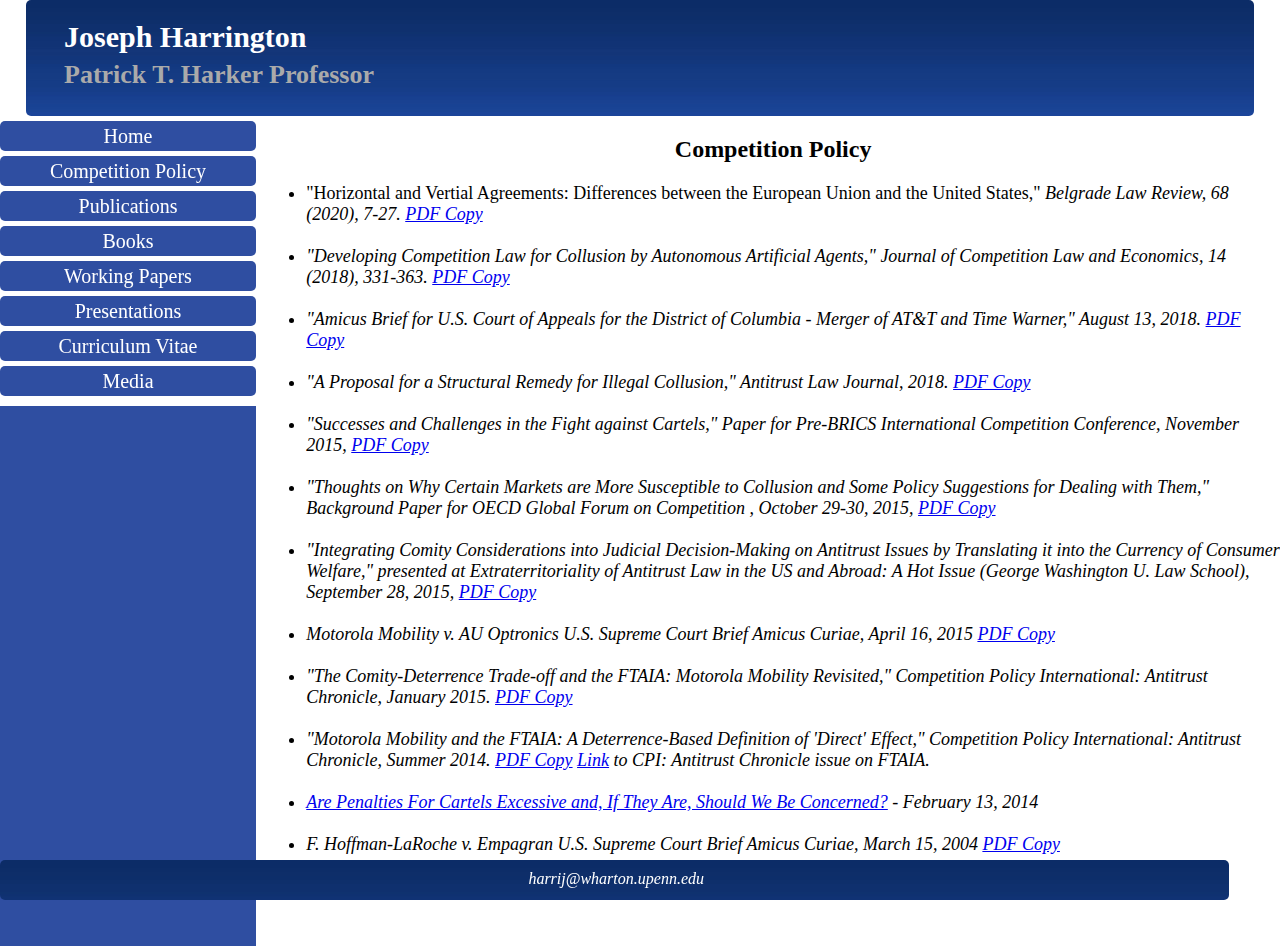
==== blog.html @ 752e0afa "Update blog.html" ====
<!DOCTYPE html PUBLIC "-//W3C//DTD XHTML 1.0 Transitional//EN" "http://www.w3.org/TR/xhtml1/DTD/xhtml1-transitional.dtd">

<html xmlns="http://www.w3.org/1999/xhtml">

	<head>
		<meta http-equiv="content-type" content="text/html;charset=utf-8" />
		<meta name="generator" content="Adobe GoLive" />
		<title>Joseph Harrington - Competition Policy</title>
		<link rel="stylesheet" type="text/css" href="style.css"/>
		<script type="text/javascript" src="js/jquery.js"></script>
		<script type="text/javascript" src="js/script.js"></script>
	</head>

	<body class="blogPage">
		<div class="wrapper">
			<div class="header">
				
					<a href="http://www.wharton.upenn.edu/" target="_blank"></a>
				</div>
				<div class="title">
					Joseph Harrington
				</div>
				<div class="designation">
					Patrick T. Harker Professor 
				</div>
			</div>
			<div class="tabsSection">
				<div class="tabs">
					<div class="tab">
						<a href="index.html">Home</a>
					</div>
					<div class="tab">
						<a href="blog.html">Competition Policy</a>
					</div>
					<div class="tab">
						<a href="publications.html">Publications</a>
					</div>
					<div class="tab">
						<a href="books.html">Books</a>
					</div>
					<div class="tab">
						<a href="papers.html">Working Papers</a>
					</div>
					<div class="tab">
						<a href="presentations.html">Presentations</a>
					</div>
					<div class="tab">
						<a href="pdf/Harrington-cv.pdf" target="_blank">Curriculum Vitae</a>
					</div>
					<div class="tab">
						<a href="media.html">Media</a>
					</div>
				</div>
				<div class="tabsContainer">
				</div>
			</div>
			
<div class="bodySection" style="float:right;width:79.2%">

				<h2 style="text-align:center">Competition Policy</h2>


							
	
<!------------------------------------------------------------------------------------------------------------------------------------------------------------------------------------------------>
		
<ul style="font-size:18px">
<li> "Horizontal and Vertial Agreements: Differences between the European Union and the United States," <i>Belgrade Law Review<i>, 68 (2020), 7-27. <a href="pdf/blr20.pdf">PDF Copy</a> </li><br>
	
<li> "Developing Competition Law for Collusion by Autonomous Artificial Agents," <i>Journal of Competition Law and Economics</i>, 14 (2018), 331-363. <a href="pdf/jcle18.pdf">PDF Copy</a> </li><br>

<li> "Amicus Brief for U.S. Court of Appeals for the District of Columbia - Merger of AT&T and Time Warner," August 13, 2018. <a href="pdf/Amicus Brief_AT&T Time Warner.pdf">PDF Copy</a> </li><br>

<li>"A Proposal for a Structural Remedy for Illegal Collusion," <i>Antitrust Law Journal</i>, 2018. <a href="pdf/alj18.pdf">PDF Copy</a></li><br>

<li>"Successes and Challenges in the Fight against Cartels," Paper for <i>Pre-BRICS International Competition Conference</i>, November 2015, <a href="pdf/Pre-BRICS_Harrington.pdf">PDF Copy</a></li><br>


<li>"Thoughts on Why Certain Markets are More Susceptible to Collusion and Some Policy Suggestions for Dealing with Them," Background Paper for <i>OECD Global Forum on Competition</i> , October 29-30, 2015, <a href="pdf/OECD_Background Paper_Harrington.pdf">PDF Copy</a></li><br>


<li>"Integrating Comity Considerations into Judicial Decision-Making on Antitrust Issues by Translating it into the Currency of Consumer Welfare," presented at <i>Extraterritoriality of Antitrust Law in the US and Abroad: A Hot Issue</i> (George Washington U. Law School), September 28, 2015, <a href="pdf/Comity and Consumer Welfare.pdf">PDF Copy</a></li><br>

<li><i>Motorola Mobility v. AU Optronics</i> U.S. Supreme Court Brief <i>Amicus Curiae</i>, April 16, 2015 <a href="pdf/Amicus Brief of Economists and Professors April 16 2015.pdf">PDF Copy</a></li><br>


<li>"The Comity-Deterrence Trade-off and the FTAIA: <i>Motorola Mobility</i> Revisited," <i>Competition Policy International: Antitrust Chronicle</i>, January 2015. <a href="pdf/cpi15.pdf">PDF Copy</a></li><br> 


<li>"<i>Motorola Mobility</i> and the FTAIA: A Deterrence-Based Definition of 'Direct' Effect," <i>Competition Policy International: Antitrust Chronicle</i>, Summer 2014. <a href="pdf/cpi14.pdf">PDF Copy</a> <a href="https://www.competitionpolicyinternational.com/sep-141/">Link</a> to <i>CPI: Antitrust Chronicle</i> issue on FTAIA.</li><br>	

	
<li><a href="http://competitionacademia.com/2014/02/are-penalties-for-cartels-excessive-and-if-they-are-should-we-be-concerned/">Are Penalties For Cartels Excessive and, If They Are, Should We Be Concerned?</a> - February 13, 2014</li><br>

<li><i>F. Hoffman-LaRoche v. Empagran</i> U.S. Supreme Court Brief <i>Amicus Curiae</i>, March 15, 2004 <a href="pdf/Empagran Amicus Brief.pdf">PDF Copy</a></li><br>

		

</ul>


<!------------------------------------------------------------------------------------------------------------------------------------------------------------------------------------------------>
			</div>
			<div class="footer">
				<a href="mailto:harrij@wharton.upenn.edu"> harrij@wharton.upenn.edu </a>
			</div>
		</div>
	</body>

</html>
---- style.css ----
html, body {margin: 0;padding:0}

/*----------------------------------------------  Header, Footer CSS --------------------------------------------*/
.wrapper {width:96%;margin:auto;height:100%;}
.header {width:100%;height:116px;background-image: url('images/headerBG.png');border-radius:5px}
.logo {float:right;width:225px;height:60px;margin-right:20px;background-image: url('images/header_logo.gif');background-repeat: no-repeat;margin-top:25px}
.logo a {height:60px;width:255px;display:inline-block;}
.title {color:#FFF;float:left;font-size:30px;font-weight:bold;position:absolute;top:20px;left:5%}
.designation {color:#AAAAAA;float:left;font-size:26px;font-weight:bold;position:absolute;top:60px;left:5%}

.tabsSection {position:fixed;top:116px;height: 400px;width:20%;}
.tabsContainer {width:100%;height:auto;background-color:#2F4EA1;margin-top:10px;}
.tabs {width:100%;}
.tab {width:100%;margin-top:5px;line-height:30px;background-color:#FFF;}
.tab a {display: inline-block;margin:auto;text-align:center;width:100%;font-size:20px;color: #FFF;text-decoration: none;background-color:#2F4EA1;border-radius:5px;}
.boldText {font-weight:bold;}

.goToTop {float:right;width:75px;height:75px;cursor:pointer;}
.goToTop img {height:75px;width:75px;float:right;}

.footer {height:40px;width:96%;position:fixed;background-image: url('images/headerBG.png');color:#FFF;bottom:0px;border-radius:5px;}
.footer a {color:#FFF;text-decoration:none;margin-top:10px;margin-left:43%;display:inline-block;}

/*----------------------------------------------  Home Page CSS ----------------------------------------------------*/

.homePage .bodySection {height:auto;width:79.2%;float:right;}
.homePage .profileData {width:100%;height:280px;float:left;}
.homePage .bodySection .photo {height:auto;width:15%;float:left;padding-left:5%;padding-top:10px;}

.homePage .bodySection .details {height:auto;width:60%;float:left;padding-top:10px;padding-left:15%;}
.homePage .bodySection .details p {line-height:15px;font-size:20px;font-family:sans-serif;}
.homePage .bodySection .details p.name {font-weight:bold;font-size:22px;}
.homePage .bodySection .details .flashNewsWrapper {width:100%;position:relative;height:20px;overflow:hidden;}
.homePage .bodySection .details .flashNews {width:700px;position:absolute;height:20px;left:0px;color:red;}
.homePage .bodySection .homePageContent {width:98%;height:auto;float:left;padding-left:2%;}


/*----------------------------------------------  Publications CSS --------------------------------------------------*/
.publicationsPage .bodySection {height:auto;width:79.2%;float:right;}
.publicationsPage .publicationDetails h2 {text-align:center;}
.publicationsPage .publicationDetails ul {font-size:18px;}

/*----------------------------------------------  Presentations CSS --------------------------------------------------*/
.presentationPage .bodySection {height:auto;width:79.2%;float:right;}
.presentationPage .presentationDetails h2 {text-align:center;}
.presentationPage .presentationDetails ul li {list-style:none;line-height:25px;font-size:18px;margin-top:15px;}

/*----------------------------------------------  Books CSS -------------------------------------------------------*/
.booksPage .bodySection {height:auto;width:79.2%;float:right;}
.booksPage .bodySection .booksDetails {padding-left:2%;width:98%;padding-top:2%;height:600px;}
.booksPage .bodySection .booksDetails .book1, 
.booksPage .bodySection .booksDetails .book2,
.booksPage .bodySection .booksDetails .book3 {width:25%;height:300px;float:left;}
.booksPage .bodySection .booksDetails .book1 {background-color:#5C269E;}
.booksPage .bodySection .booksDetails .book2 {background-color:#D1BC75;}
.booksPage .bodySection .booksDetails .book3 {background-color:#5C269E;}
.booksPage .bodySection .booksDetails .book2 img {float:right;}
.booksPage .bodySection .booksDetails .book3 img {float:left;}
.booksPage .bodySection .booksDetails img {cursor:pointer;}
.booksPage .bodySection .booksDetails .booksDescription {width:50%;height:400px;float:left;}
.booksPage .bodySection .booksDetails .booksDescription .book1Description,
.booksPage .bodySection .booksDetails .booksDescription .book2Description,
.booksPage .bodySection .booksDetails .booksDescription .book3Description
{width:95%;padding-left:3%;padding-top:5%;font-weight:bold;font-size:20px;height:53%;padding-right:2%;margin-top:0px;margin-bottom:0px;}
.booksPage .bodySection .booksDetails .booksDescription .book1Description {background-color:#5C269E;color:white;position:relative;overflow:hidden;}
.booksPage .bodySection .booksDetails .booksDescription .book2Description {background-color:#D1BC75;color:black;position:relative;overflow:hidden;}
.booksPage .bodySection .booksDetails .booksDescription .book3Description {background-color:#5C269E;color:white;position:relative;overflow:hidden;}
.booksPage .bodySection .booksDetails .booksDescription .book2Description .suggestions {font-size:16px;font-weight:bold;}
.booksPage .goToTop {display:none;}

.booksPage .bodySection .booksDetails .booksDescription .italicFont {font-style:italic;}
.booksPage .bodySection .booksDetails .booksDescription .arrow-down1
{width:0;height:0;border-left: 25px solid transparent;border-right: 25px solid transparent;border-bottom: 25px solid #D1BC75;position:absolute;bottom:0px;right:-25px;}
.booksPage .bodySection .booksDetails .booksDescription .arrow-down2
{width:0;height:0;border-left: 25px solid transparent;border-right: 25px solid transparent;border-top: 25px solid #5C269E;position:absolute;top:0px;left:-25px;}
.booksPage .bodySection .booksDetails .booksDescription .arrow-down3
{width:0;height:0;border-left: 25px solid transparent;border-right: 25px solid transparent;border-bottom: 25px solid #D1BC75;position:absolute;bottom:0px;right:-25px;}
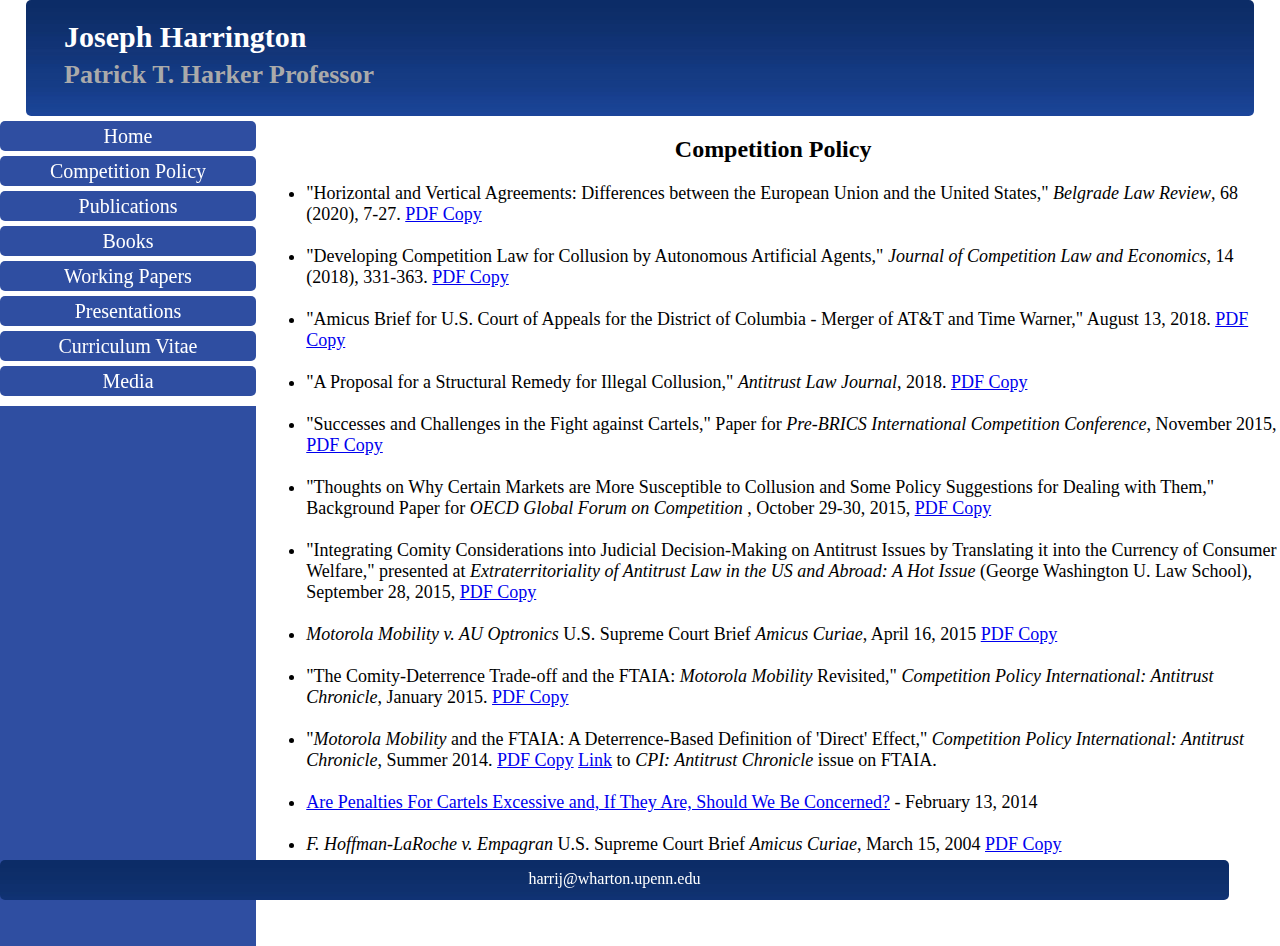
==== commit 09d47492: "Update blog.html" ====
--- a/blog.html
+++ b/blog.html
@@ -65,7 +65,7 @@
 <!------------------------------------------------------------------------------------------------------------------------------------------------------------------------------------------------>
 		
 <ul style="font-size:18px">
-<li> "Horizontal and Vertial Agreements: Differences between the European Union and the United States," <i>Belgrade Law Review<i>, 68 (2020), 7-27. <a href="pdf/blr20.pdf">PDF Copy</a> </li><br>
+<li> "Horizontal and Vertical Agreements: Differences between the European Union and the United States," <i>Belgrade Law Review</i>, 68 (2020), 7-27. <a href="pdf/blr20.pdf">PDF Copy</a> </li><br>
 	
 <li> "Developing Competition Law for Collusion by Autonomous Artificial Agents," <i>Journal of Competition Law and Economics</i>, 14 (2018), 331-363. <a href="pdf/jcle18.pdf">PDF Copy</a> </li><br>
 
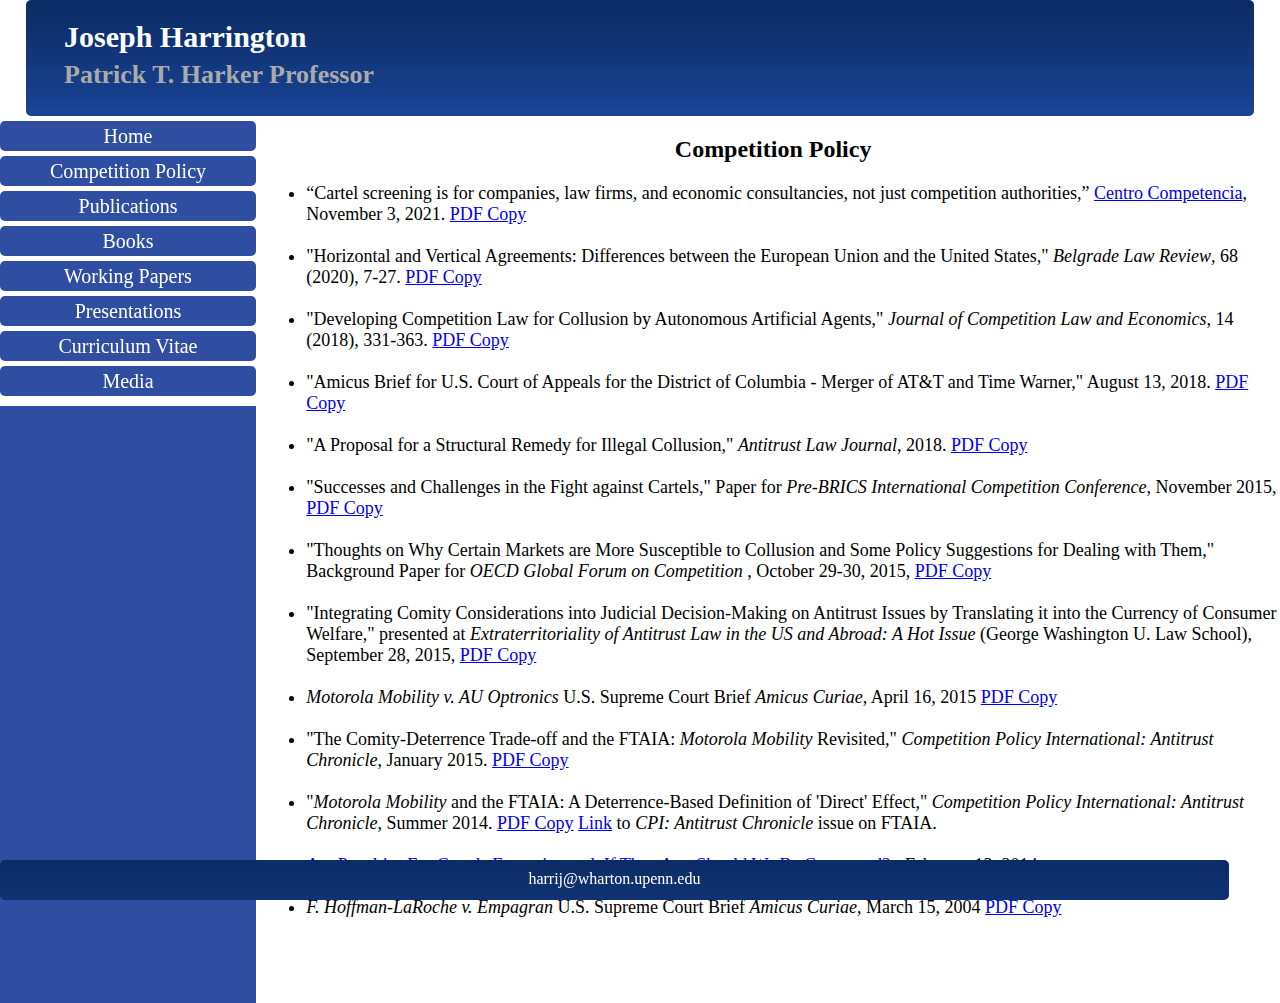
==== commit 8b379eba: "Update blog.html" ====
--- a/blog.html
+++ b/blog.html
@@ -65,6 +65,8 @@
 <!------------------------------------------------------------------------------------------------------------------------------------------------------------------------------------------------>
 		
 <ul style="font-size:18px">
+<li> “Cartel screening is for companies, law firms, and economic consultancies, not just competition authorities,” <a href="https://centrocompetencia.com/">Centro Competencia</a>, November 3, 2021. <a href="pdf/centrocompetencia21.pdf">PDF Copy</a> </li><br>	
+	
 <li> "Horizontal and Vertical Agreements: Differences between the European Union and the United States," <i>Belgrade Law Review</i>, 68 (2020), 7-27. <a href="pdf/blr20.pdf">PDF Copy</a> </li><br>
 	
 <li> "Developing Competition Law for Collusion by Autonomous Artificial Agents," <i>Journal of Competition Law and Economics</i>, 14 (2018), 331-363. <a href="pdf/jcle18.pdf">PDF Copy</a> </li><br>
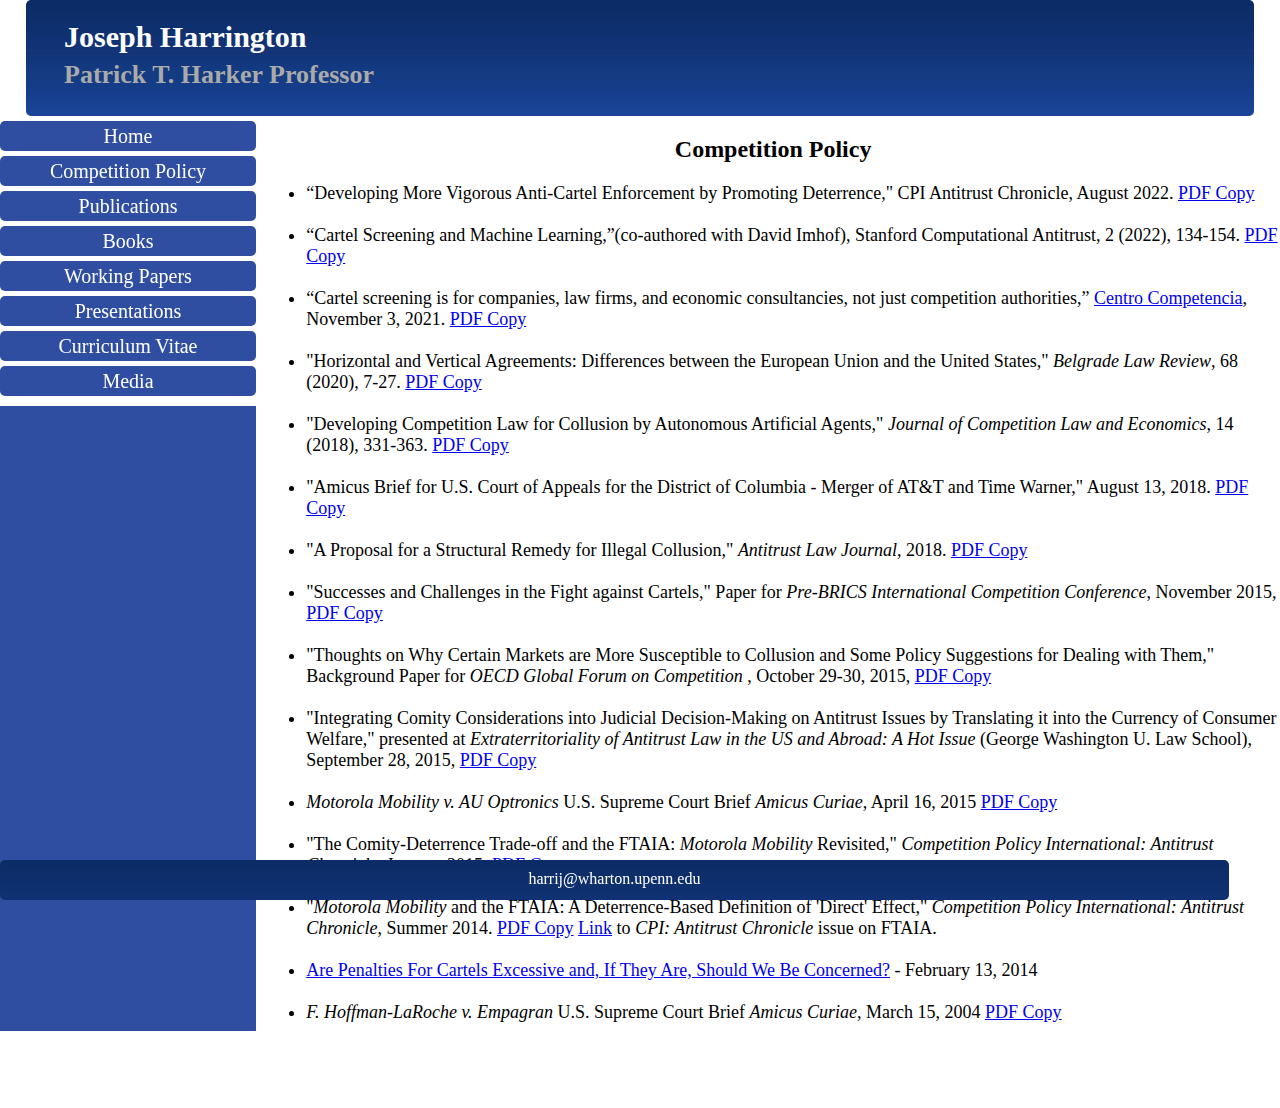
==== commit 7d0026fb: "Update blog.html" ====
--- a/blog.html
+++ b/blog.html
@@ -65,6 +65,11 @@
 <!------------------------------------------------------------------------------------------------------------------------------------------------------------------------------------------------>
 		
 <ul style="font-size:18px">
+	
+<li>  “Developing More Vigorous Anti-Cartel Enforcement by Promoting Deterrence," CPI Antitrust Chronicle, August 2022. <a href="pdf/cpi22.pdf">PDF Copy</a> </li><br>	
+
+<li>  “Cartel Screening and Machine Learning,”(co-authored with David Imhof), Stanford Computational Antitrust, 2 (2022), 134-154.  <a href="pdf/sca22.pdf"> PDF Copy</a> </li><br>	
+
 <li> “Cartel screening is for companies, law firms, and economic consultancies, not just competition authorities,” <a href="https://centrocompetencia.com/">Centro Competencia</a>, November 3, 2021. <a href="pdf/centrocompetencia21.pdf">PDF Copy</a> </li><br>	
 	
 <li> "Horizontal and Vertical Agreements: Differences between the European Union and the United States," <i>Belgrade Law Review</i>, 68 (2020), 7-27. <a href="pdf/blr20.pdf">PDF Copy</a> </li><br>
--- a/style.css
+++ b/style.css
@@ -50,22 +50,30 @@
 .booksPage .bodySection .booksDetails {padding-left:2%;width:98%;padding-top:2%;height:600px;}
 .booksPage .bodySection .booksDetails .book1, 
 .booksPage .bodySection .booksDetails .book2,
-.booksPage .bodySection .booksDetails .book3 {width:25%;height:300px;float:left;}
+.booksPage .bodySection .booksDetails .book3,
+.booksPage .bodySection .booksDetails .book4 {width:25%;height:300px;float:left;}
 .booksPage .bodySection .booksDetails .book1 {background-color:#5C269E;}
 .booksPage .bodySection .booksDetails .book2 {background-color:#D1BC75;}
 .booksPage .bodySection .booksDetails .book3 {background-color:#5C269E;}
+.booksPage .bodySection .booksDetails .book4 {background-color:#D1BC75;}
+.booksPage .bodySection .booksDetails .book1 img {float:left;}
 .booksPage .bodySection .booksDetails .book2 img {float:right;}
 .booksPage .bodySection .booksDetails .book3 img {float:left;}
+.booksPage .bodySection .booksDetails .book4 img {float:right;}
+.booksPage .bodySection .booksDetails .book4 {float:right;}
 .booksPage .bodySection .booksDetails img {cursor:pointer;}
 .booksPage .bodySection .booksDetails .booksDescription {width:50%;height:400px;float:left;}
 .booksPage .bodySection .booksDetails .booksDescription .book1Description,
 .booksPage .bodySection .booksDetails .booksDescription .book2Description,
-.booksPage .bodySection .booksDetails .booksDescription .book3Description
+.booksPage .bodySection .booksDetails .booksDescription .book3Description,
+.booksPage .bodySection .booksDetails .booksDescription .book4Description
 {width:95%;padding-left:3%;padding-top:5%;font-weight:bold;font-size:20px;height:53%;padding-right:2%;margin-top:0px;margin-bottom:0px;}
 .booksPage .bodySection .booksDetails .booksDescription .book1Description {background-color:#5C269E;color:white;position:relative;overflow:hidden;}
 .booksPage .bodySection .booksDetails .booksDescription .book2Description {background-color:#D1BC75;color:black;position:relative;overflow:hidden;}
 .booksPage .bodySection .booksDetails .booksDescription .book3Description {background-color:#5C269E;color:white;position:relative;overflow:hidden;}
+.booksPage .bodySection .booksDetails .booksDescription .book4Description {background-color:#D1BC75;color:black;position:relative;overflow:hidden;}
 .booksPage .bodySection .booksDetails .booksDescription .book2Description .suggestions {font-size:16px;font-weight:bold;}
+.booksPage .bodySection .booksDetails .booksDescription .book4Description .suggestions {font-size:16px;font-weight:bold;}
 .booksPage .goToTop {display:none;}
 
 .booksPage .bodySection .booksDetails .booksDescription .italicFont {font-style:italic;}
@@ -75,3 +83,5 @@
 {width:0;height:0;border-left: 25px solid transparent;border-right: 25px solid transparent;border-top: 25px solid #5C269E;position:absolute;top:0px;left:-25px;}
 .booksPage .bodySection .booksDetails .booksDescription .arrow-down3
 {width:0;height:0;border-left: 25px solid transparent;border-right: 25px solid transparent;border-bottom: 25px solid #D1BC75;position:absolute;bottom:0px;right:-25px;}
+.booksPage .bodySection .booksDetails .booksDescription .arrow-down4
+{width:0;height:0;border-left: 25px solid transparent;border-right: 25px solid transparent;border-top: 25px solid #5C269E;position:absolute;top:0px;left:-25px;}
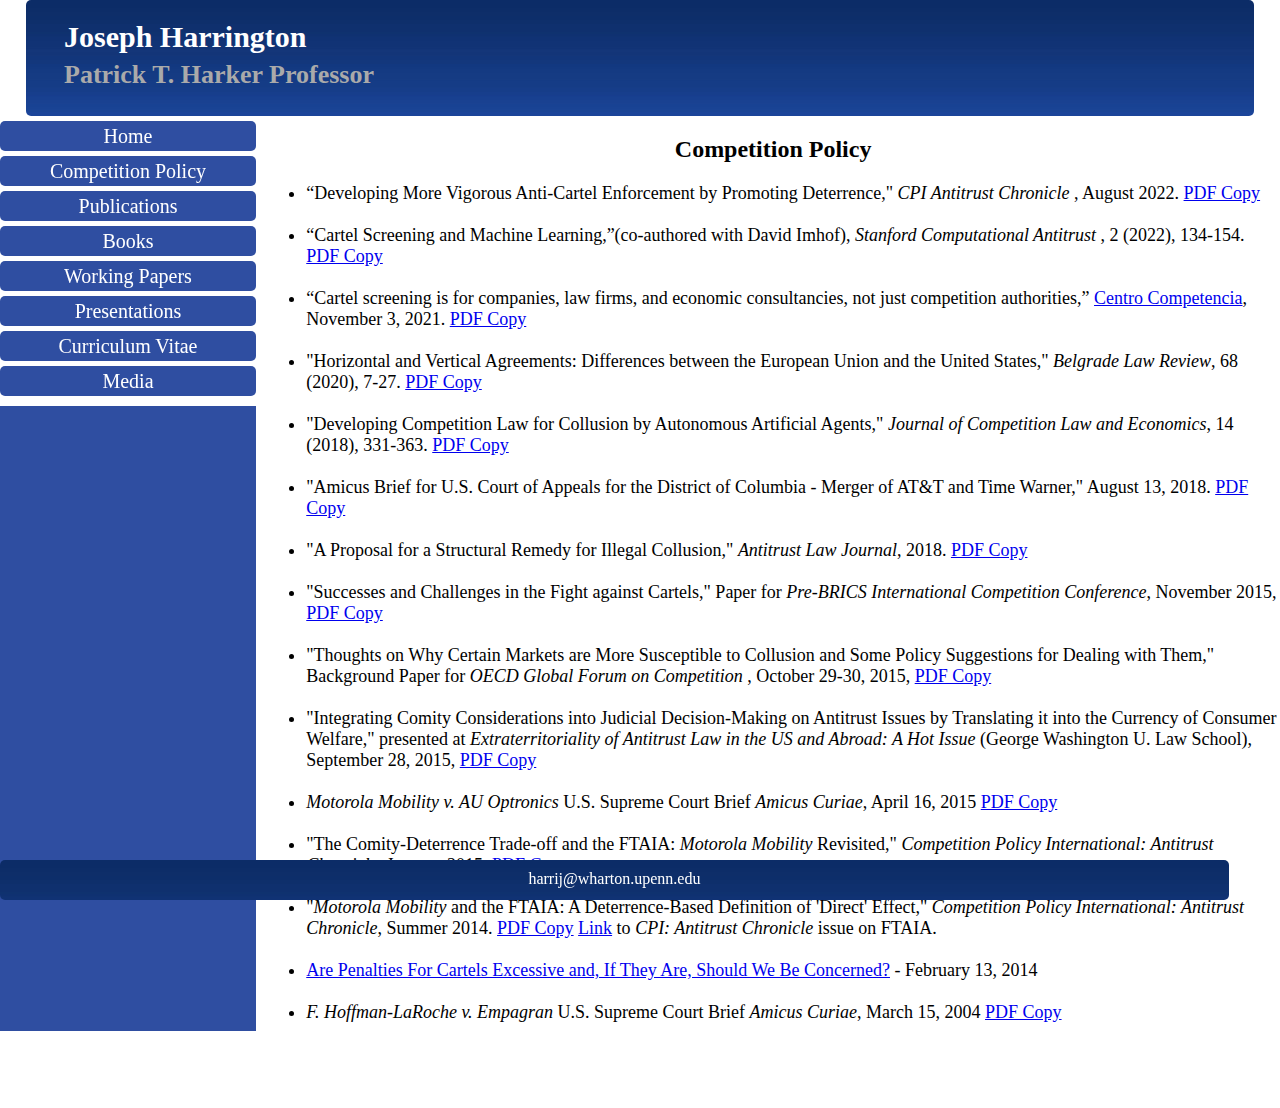
==== commit 15e734ab: "Update blog.html" ====
--- a/blog.html
+++ b/blog.html
@@ -66,9 +66,9 @@
 		
 <ul style="font-size:18px">
 	
-<li>  “Developing More Vigorous Anti-Cartel Enforcement by Promoting Deterrence," CPI Antitrust Chronicle, August 2022. <a href="pdf/cpi22.pdf">PDF Copy</a> </li><br>	
+<li>  “Developing More Vigorous Anti-Cartel Enforcement by Promoting Deterrence," <i> CPI Antitrust Chronicle </i>, August 2022. <a href="pdf/cpi22.pdf">PDF Copy</a> </li><br>	
 
-<li>  “Cartel Screening and Machine Learning,”(co-authored with David Imhof), Stanford Computational Antitrust, 2 (2022), 134-154.  <a href="pdf/sca22.pdf"> PDF Copy</a> </li><br>	
+<li>  “Cartel Screening and Machine Learning,”(co-authored with David Imhof), <i> Stanford Computational Antitrust </i>, 2 (2022), 134-154.  <a href="pdf/sca22.pdf"> PDF Copy</a> </li><br>	
 
 <li> “Cartel screening is for companies, law firms, and economic consultancies, not just competition authorities,” <a href="https://centrocompetencia.com/">Centro Competencia</a>, November 3, 2021. <a href="pdf/centrocompetencia21.pdf">PDF Copy</a> </li><br>	
 	
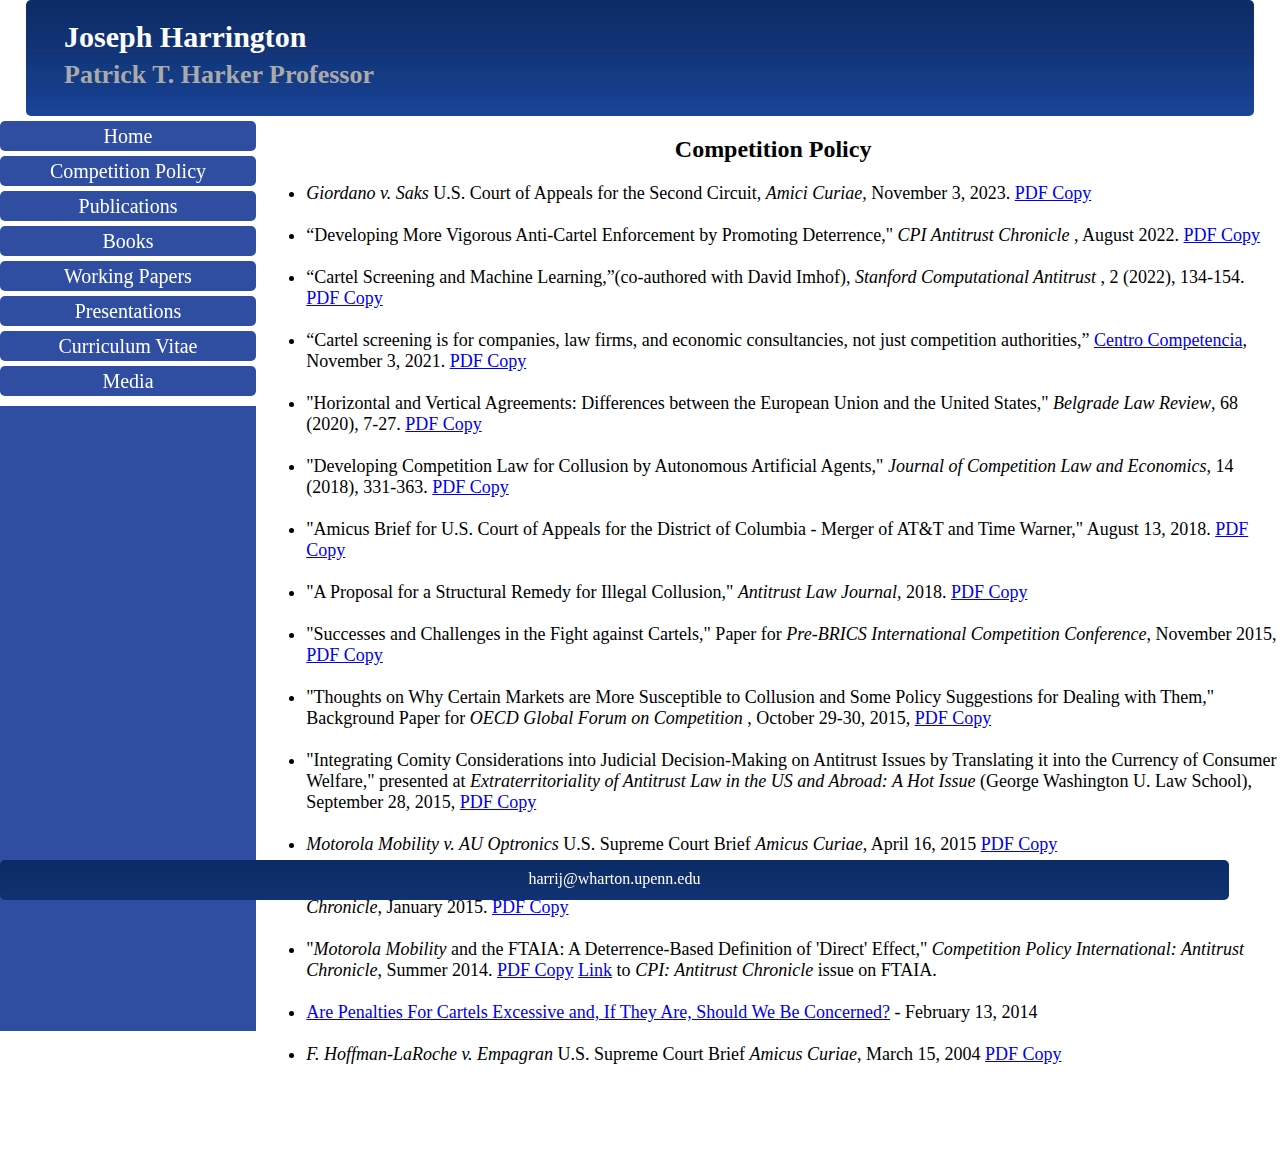
==== commit fcc91fab: "Update blog.html" ====
--- a/blog.html
+++ b/blog.html
@@ -65,6 +65,8 @@
 <!------------------------------------------------------------------------------------------------------------------------------------------------------------------------------------------------>
 		
 <ul style="font-size:18px">
+
+<li> <i> Giordano v. Saks </i> U.S. Court of Appeals for the Second Circuit, <i> Amici Curiae</i>, November 3, 2023. <a href = "pdf/2023.11.03 Giordano v. Saks -- Law and Economics Scholars Amicus Brief.pdf"> PDF Copy </a> </li><br>
 	
 <li>  “Developing More Vigorous Anti-Cartel Enforcement by Promoting Deterrence," <i> CPI Antitrust Chronicle </i>, August 2022. <a href="pdf/cpi22.pdf">PDF Copy</a> </li><br>	
 
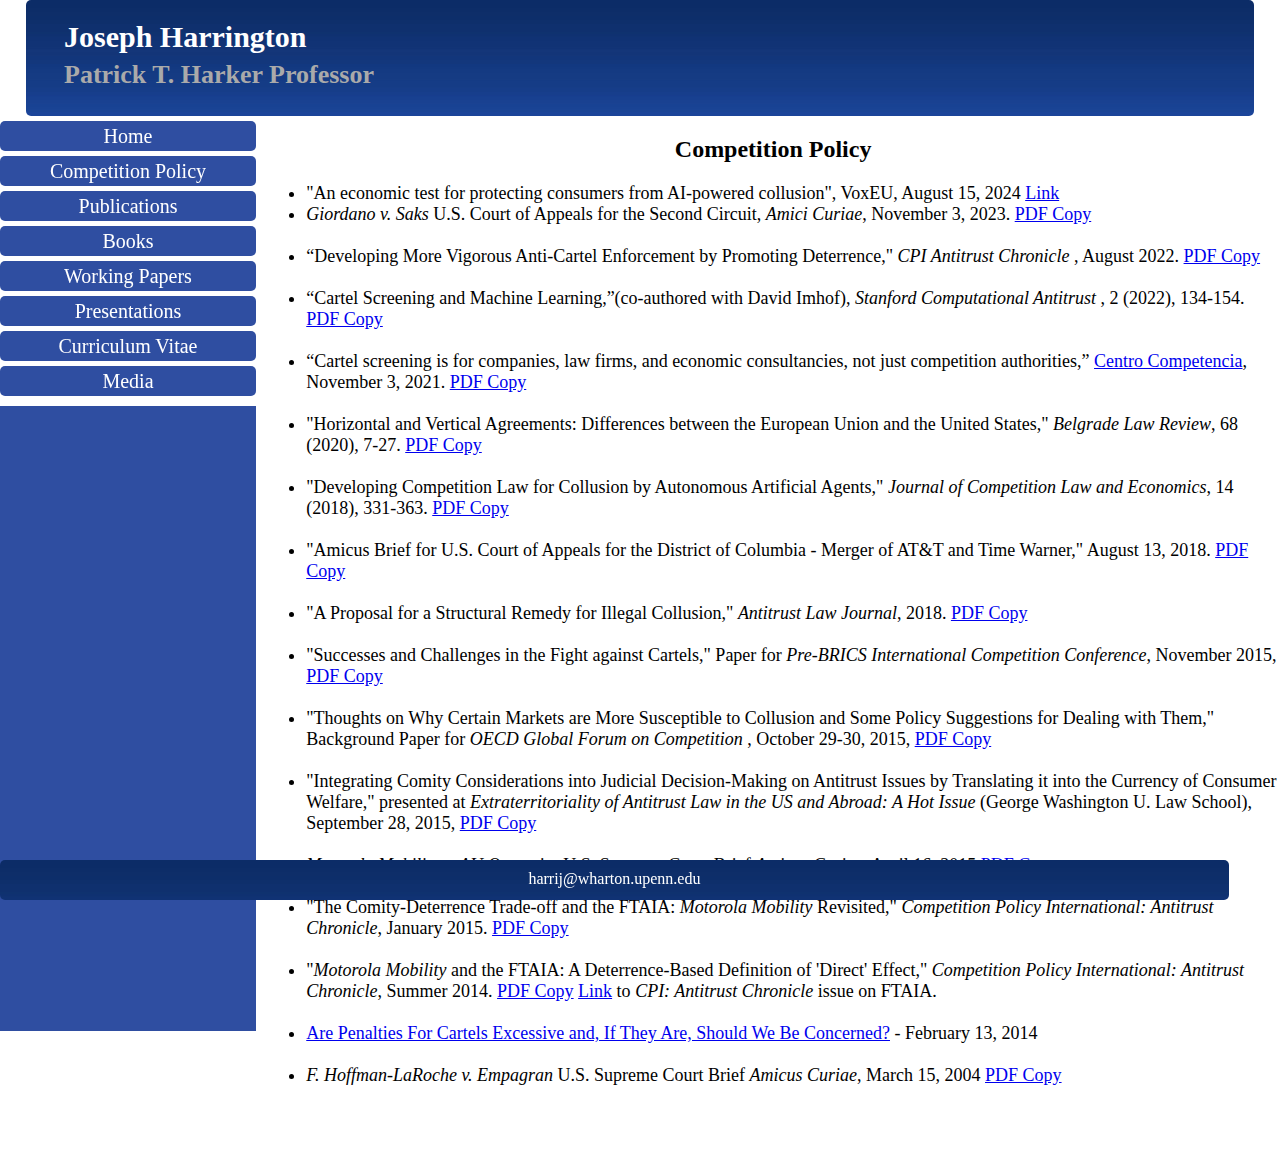
==== commit d762ecdf: "added blog media papers" ====
--- a/blog.html
+++ b/blog.html
@@ -65,6 +65,7 @@
 <!------------------------------------------------------------------------------------------------------------------------------------------------------------------------------------------------>
 		
 <ul style="font-size:18px">
+<li> "An economic test for protecting consumers from AI-powered collusion", VoxEU, August 15, 2024 <a href="https://cepr.org/voxeu/columns/economic-test-protecting-consumers-ai-powered-collusion"> Link </a> </li>
 
 <li> <i> Giordano v. Saks </i> U.S. Court of Appeals for the Second Circuit, <i> Amici Curiae</i>, November 3, 2023. <a href = "pdf/2023.11.03 Giordano v. Saks -- Law and Economics Scholars Amicus Brief.pdf"> PDF Copy </a> </li><br>
 	
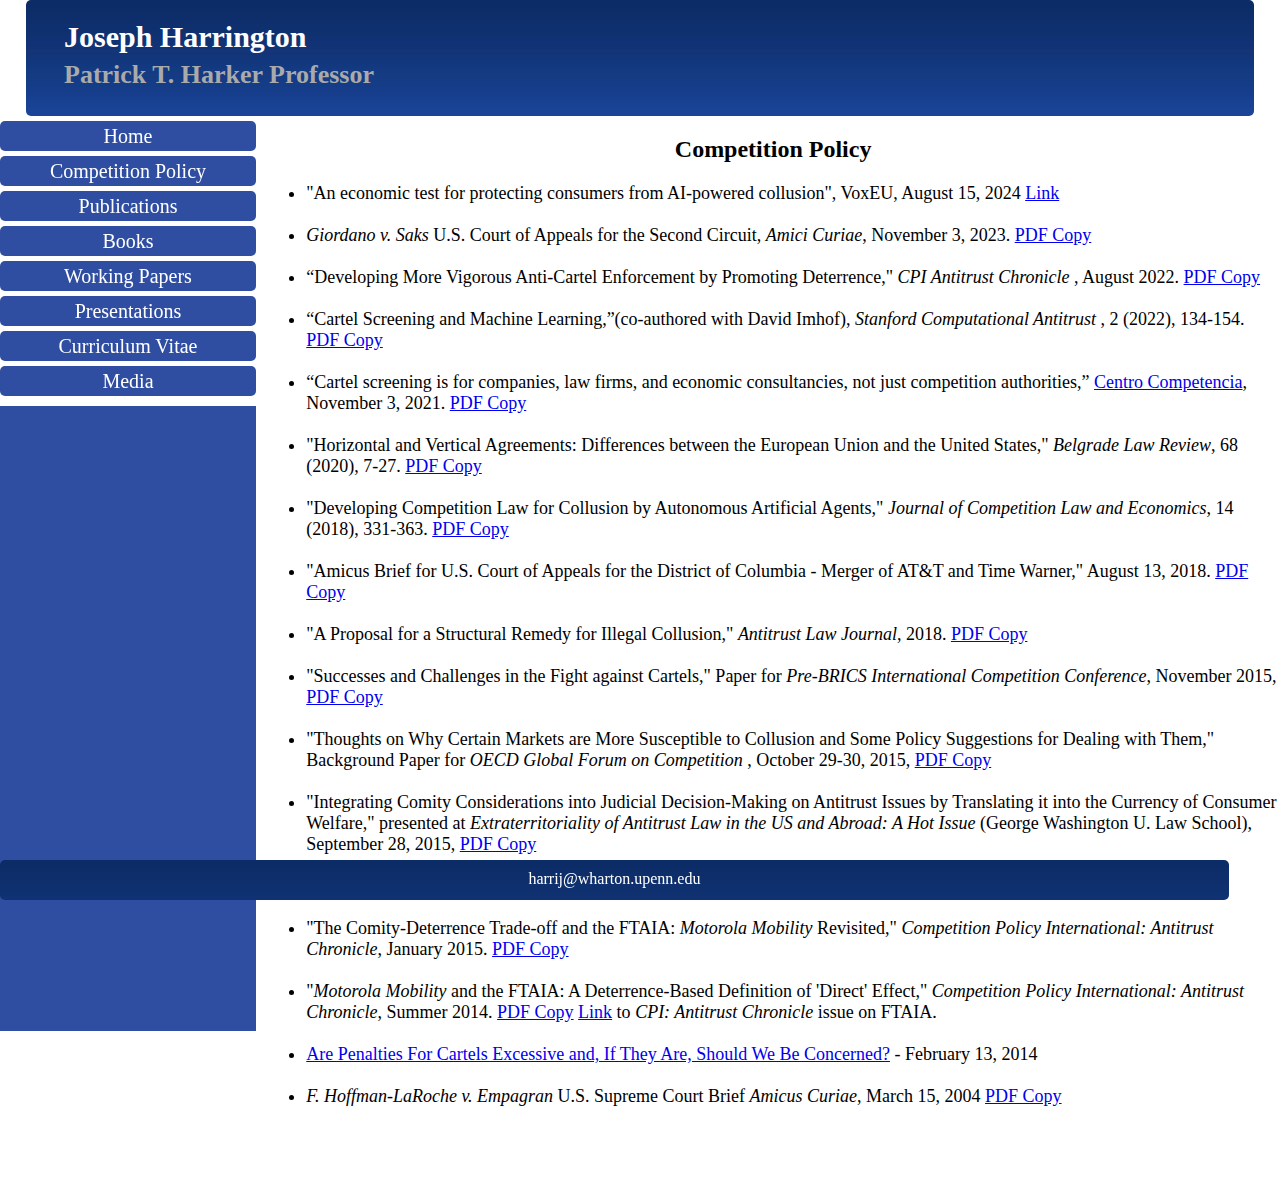
==== commit be0c011a: "update blog" ====
--- a/blog.html
+++ b/blog.html
@@ -65,7 +65,7 @@
 <!------------------------------------------------------------------------------------------------------------------------------------------------------------------------------------------------>
 		
 <ul style="font-size:18px">
-<li> "An economic test for protecting consumers from AI-powered collusion", VoxEU, August 15, 2024 <a href="https://cepr.org/voxeu/columns/economic-test-protecting-consumers-ai-powered-collusion"> Link </a> </li>
+<li> "An economic test for protecting consumers from AI-powered collusion", VoxEU, August 15, 2024 <a href="https://cepr.org/voxeu/columns/economic-test-protecting-consumers-ai-powered-collusion"> Link </a> </li><br>
 
 <li> <i> Giordano v. Saks </i> U.S. Court of Appeals for the Second Circuit, <i> Amici Curiae</i>, November 3, 2023. <a href = "pdf/2023.11.03 Giordano v. Saks -- Law and Economics Scholars Amicus Brief.pdf"> PDF Copy </a> </li><br>
 	
